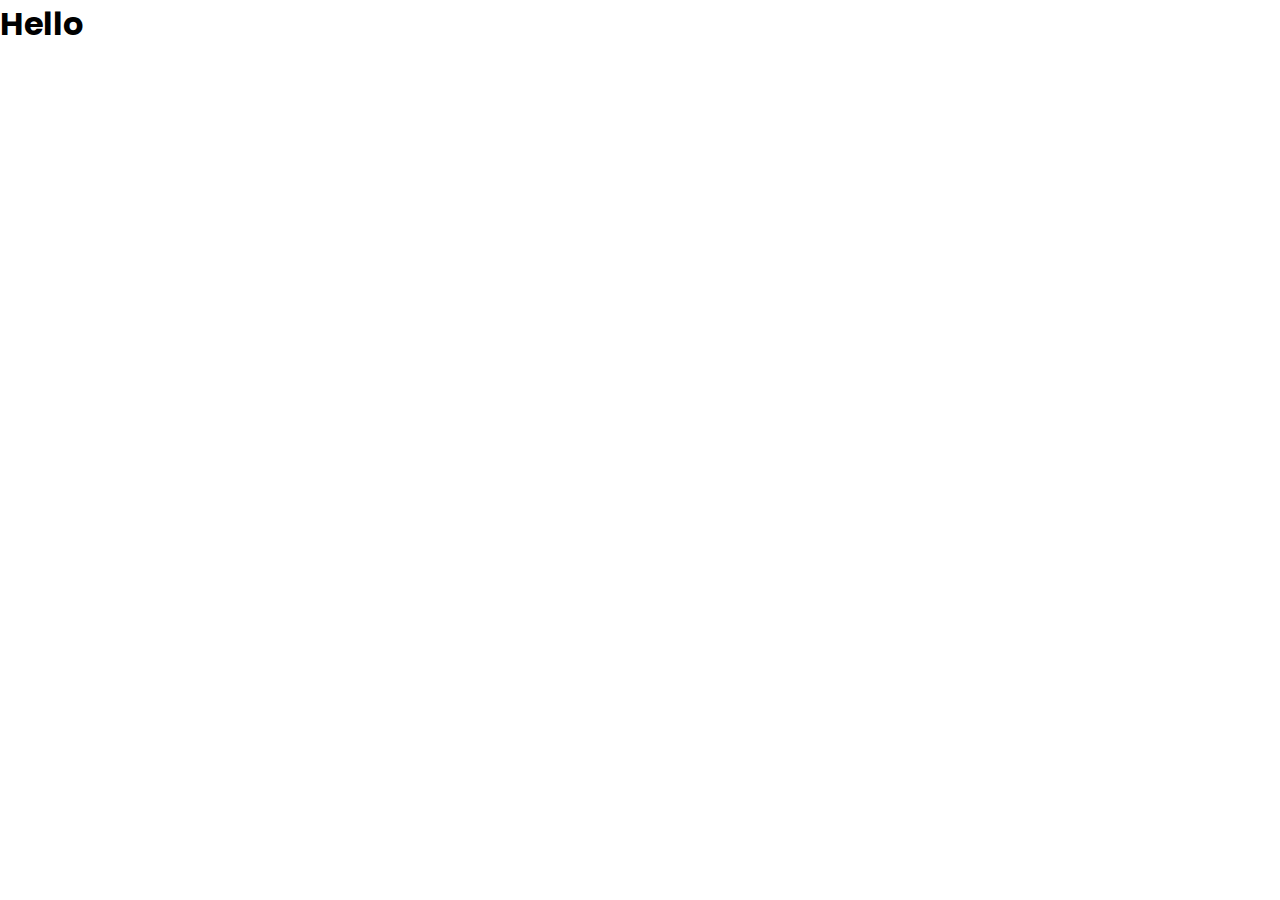
==== index.html @ 155c8e52 "Merge pull request #1 from ArpitPy/main" ====
<!DOCTYPE html>
<html lang="en">
  <head>
    <meta charset="UTF-8" />
    <meta http-equiv="X-UA-Compatible" content="IE=edge" />
    <meta name="viewport" content="width=device-width, initial-scale=1.0" />
    <link rel="stylesheet" href="./styles.css" />
    <link rel="preconnect" href="https://fonts.googleapis.com" />
    <link rel="preconnect" href="https://fonts.gstatic.com" crossorigin />
    <link
      href="https://fonts.googleapis.com/css2?family=Poppins&display=swap"
      rel="stylesheet"
    />
    <script src="./script.js"></script>
    <title>Ecommercia</title>
  </head>
  <body>
      <h1>Hello</h1>
  </body>
</html>
---- styles.css ----
*{
    margin: 0;
    padding: 0;
    font-family: 'Poppins', sans-serif;
}
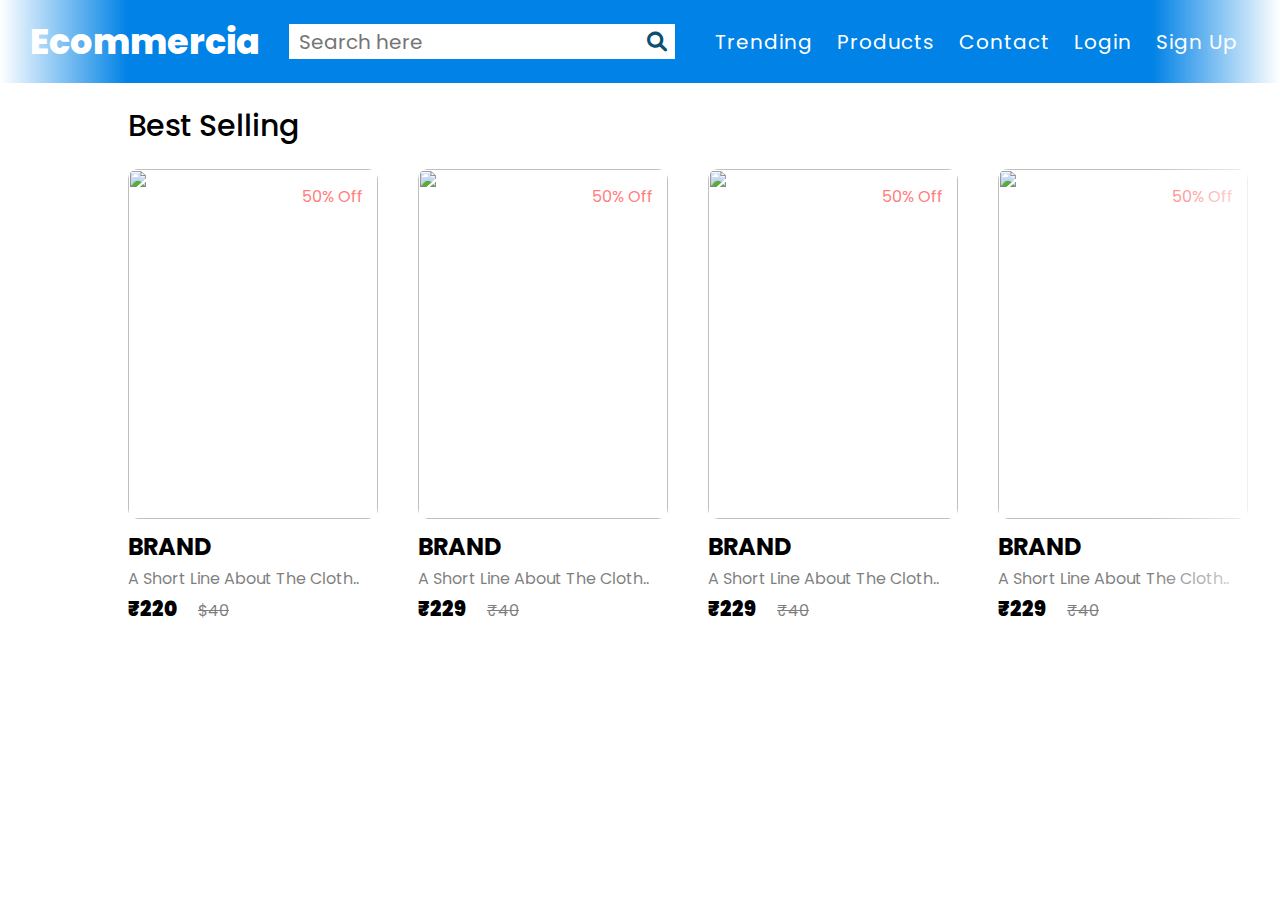
==== commit 6dc3fef2: "Merge pull request #3 from dipesh9765/main" ====
--- a/index.html
+++ b/index.html
@@ -1,20 +1,145 @@
 <!DOCTYPE html>
 <html lang="en">
-  <head>
-    <meta charset="UTF-8" />
-    <meta http-equiv="X-UA-Compatible" content="IE=edge" />
-    <meta name="viewport" content="width=device-width, initial-scale=1.0" />
-    <link rel="stylesheet" href="./styles.css" />
-    <link rel="preconnect" href="https://fonts.googleapis.com" />
-    <link rel="preconnect" href="https://fonts.gstatic.com" crossorigin />
-    <link
-      href="https://fonts.googleapis.com/css2?family=Poppins&display=swap"
-      rel="stylesheet"
-    />
-    <script src="./script.js"></script>
-    <title>Ecommercia</title>
-  </head>
-  <body>
-      <h1>Hello</h1>
-  </body>
-</html>
+
+<head>
+  <meta charset="UTF-8" />
+  <meta http-equiv="X-UA-Compatible" content="IE=edge" />
+  <meta name="viewport" content="width=device-width, initial-scale=1.0" />
+  <link rel="stylesheet" href="./styles.css" />
+  <link rel="preconnect" href="https://fonts.googleapis.com" />
+  <link rel="preconnect" href="https://fonts.gstatic.com" crossorigin />
+  <link href="https://fonts.googleapis.com/css2?family=Poppins&display=swap" rel="stylesheet" />
+  <script src="./script.js"></script>
+  <link rel="stylesheet" href="https://cdnjs.cloudflare.com/ajax/libs/font-awesome/6.0.0-beta2/css/all.min.css">
+
+  <title>Ecommercia</title>
+</head>
+
+<body>
+  <input type="checkbox" name="" id="check">
+
+
+  <nav>
+    <div class="icon">Ecommercia</div>
+    <div class="search_box">
+      <input type="search" placeholder="Search here">
+      <span class="fa fa-search"></span>
+    </div>
+
+    <ol>
+      <li><a href="#" class="btn btn-center">Trending </a></li>
+      <li><a href="#" class="btn btn-center">Products</a></li>
+      <li><a href="#" class="btn btn-center">Contact</a></li>
+      <li><a href="#" class="btn btn-center">Login</a></li>
+      <li><a href="#" class="btn btn-center">Sign Up</a></li>
+    </ol>
+    <label for="check" class="bar">
+      <span class="fa fa-bars" id="bars"></span>
+      <span class="fa fa-times" id="times"></span>
+    </label>
+  </nav>
+
+  <script src="https://kit.fontawesome.com/67c66657c7.js"></script>
+</body>
+
+  <!-- Product section. -->
+  <section class="product">
+    <h2 class="product-category">best selling</h2>
+  </section>
+
+  <button class="pre-btn"><img src="assets/arrow.png" alt=""></button>
+  <button class="nxt-btn"><img src="assets/arrow.png" alt=""></button>
+
+
+  <div class="product-container">
+    <div class="product-card">
+      <div class="product-image">
+        <span class="discount-tag">50% off</span>
+        <img src="assets/card1.png" class="product-thumb" alt="">
+        <button class="card-btn">add to whislist</button>
+      </div>
+      <div class="product-info">
+        <h2 class="product-brand">brand</h2>
+        <p class="product-short-des">a short line about the cloth..</p>
+        <span class="price">₹220</span><span class="actual-price">$40</span>
+      </div>
+    </div>
+    <div class="product-card">
+      <div class="product-image">
+        <span class="discount-tag">50% off</span>
+        <img src="assets/card2.png" class="product-thumb" alt="">
+        <button class="card-btn">add to whislist</button>
+      </div>
+      <div class="product-info">
+        <h2 class="product-brand">brand</h2>
+        <p class="product-short-des">a short line about the cloth..</p>
+        <span class="price">₹229</span><span class="actual-price">₹40</span>
+      </div>
+    </div>
+    <div class="product-card">
+      <div class="product-image">
+        <span class="discount-tag">50% off</span>
+        <img src="assets/card3.png" class="product-thumb" alt="">
+        <button class="card-btn">add to whislist</button>
+      </div>
+      <div class="product-info">
+        <h2 class="product-brand">brand</h2>
+        <p class="product-short-des">a short line about the cloth..</p>
+        <span class="price">₹229</span><span class="actual-price">₹40</span>
+      </div>
+    </div>
+    <div class="product-card">
+      <div class="product-image">
+        <span class="discount-tag">50% off</span>
+        <img src="assets/card4.png" class="product-thumb" alt="">
+        <button class="card-btn">add to whislist</button>
+      </div>
+      <div class="product-info">
+        <h2 class="product-brand">brand</h2>
+        <p class="product-short-des">a short line about the cloth..</p>
+        <span class="price">₹229</span><span class="actual-price">₹40</span>
+      </div>
+    </div>
+    <div class="product-card">
+      <div class="product-image">
+        <span class="discount-tag">50% off</span>
+        <img src="assets/card5.png" class="product-thumb" alt="">
+        <button class="card-btn">add to whislist</button>
+      </div>
+      <div class="product-info">
+        <h2 class="product-brand">brand</h2>
+        <p class="product-short-des">a short line about the cloth..</p>
+        <span class="price">₹229</span><span class="actual-price">₹40</span>
+      </div>
+    </div>
+    <div class="product-card">
+      <div class="product-image">
+        <span class="discount-tag">50% off</span>
+        <img src="assets/card6.png" class="product-thumb" alt="">
+        <button class="card-btn">add to whislist</button>
+      </div>
+      <div class="product-info">
+        <h2 class="product-brand">brand</h2>
+        <p class="product-short-des">a short line about the cloth..</p>
+        <span class="price">₹229</span><span class="actual-price">₹40</span>
+      </div>
+    </div>
+    <div class="product-card">
+      <div class="product-image">
+        <span class="discount-tag">50% off</span>
+        <img src="assets/card7.png" class="product-thumb" alt="">
+        <button class="card-btn">add to whislist</button>
+      </div>
+      <div class="product-info">
+        <h2 class="product-brand">brand</h2>
+        <p class="product-short-des">a short line about the cloth..</p>
+        <span class="price">₹229</span><span class="actual-price">₹40</span>
+      </div>
+    </div>
+
+  </div>
+  <!-- Product Section ends -->
+</body>
+<script src="./script.js"></script>
+
+</html>--- a/styles.css
+++ b/styles.css
@@ -1,5 +1,366 @@
-*{
-    margin: 0;
-    padding: 0;
-    font-family: 'Poppins', sans-serif;
+* {
+  margin: 0;
+  padding: 0;
+  font-family: "Poppins", sans-serif;
+  box-sizing: border-box;
+  list-style: none;
+  text-decoration: none;
+}
+
+nav {
+  display: flex;
+  width: 100%;
+  background: #0082e6;
+  position: relative;
+  justify-content: space-between;
+  text-align: center;
+  padding: 15px 30px;
+}
+
+nav .icon {
+  font-size: 35px;
+  font-weight: 800;
+  color: #fff;
+  cursor: pointer;
+}
+
+nav ol {
+  display: flex;
+  list-style: none;
+  margin: auto 0;
+}
+nav ol li {
+  margin: 0 2px;
+}
+
+nav ol li a {
+  color: #fff;
+  font-size: 20px;
+  text-decoration: none;
+  text-transform: capitalize;
+  letter-spacing: 1px;
+  padding: 5px 10px;
+}
+nav ol li:hover a {
+  background: #fff;
+  color: #0082e6;
+  border-bottom: 3px solid #ff003c;
+  transition: 0.3s ease;
+}
+nav ol li .btn::after {
+  content: "";
+  position: absolute;
+  width: 100%;
+  height: 0.175rem;
+  left: 0%;
+  bottom: 0%;
+  background: #ff003c;
+}
+nav ol li .btn-center::after {
+  transform: scale(0, 1);
+  transition: transform 0.5s ease;
+}
+nav ol li .btn-center:hover::after {
+  transform: scale(1, 1);
+}
+
+nav .search_box {
+  display: flex;
+  margin: auto 0;
+  height: 35px;
+  line-height: 35px;
+}
+
+nav .search_box input {
+  border: none;
+  outline: none;
+  background-color: #fff;
+  height: 100%;
+  padding: 0 10px;
+  font-size: 20px;
+  width: 350px;
+}
+nav .search_box span {
+  color: #0a5071;
+  font-size: 20px;
+  background: #fff;
+  height: 100%;
+  padding: 8px;
+  position: relative;
+  cursor: pointer;
+  z-index: 1;
+}
+nav .search_box span:hover {
+  color: #fff;
+}
+nav .search_box span::after {
+  height: 100%;
+  width: 0%;
+  content: "";
+  background-color: #ff003c;
+  position: absolute;
+  top: 0%;
+  right: 0%;
+  z-index: -1;
+
+  transition: 0.3s;
+}
+nav .search_box span:hover::after {
+  width: 100%;
+}
+
+nav .bar {
+  position: relative;
+  margin: auto;
+  display: none;
+}
+nav .bar span {
+  position: absolute;
+  color: #fff;
+  font-size: 35px;
+}
+input[type="checkbox"] {
+  -webkit-appearance: none;
+  display: none;
+}
+
+@media screen and (max-width: 1250px) {
+  nav {
+    display: block;
+    padding: 0%;
+  }
+  nav .icon {
+    display: inline-block;
+    justify-content: start;
+    padding: 15px 5px 15px 0;
+  }
+  nav .search_box {
+    width: 100%;
+    display: inline-flex;
+    justify-content: center;
+    margin-bottom: 15px;
+  }
+  nav .search_box input {
+    width: 80vw;
+    padding: 0 10px;
+  }
+  nav ol {
+    display: flex;
+    flex-direction: column;
+    background: #fff;
+    height: 0%;
+    visibility: hidden;
+    overflow: hidden;
+    transition: 0.3s;
+  }
+  nav {
+    height: 133px;
+  }
+  nav ol li {
+    text-align: center;
+    transition: 0.3s 0.1s all;
+    opacity: 0;
+  }
+  nav ol li a {
+    color: #000;
+    font-size: 28px;
+    padding: 25px;
+    display: block;
+  }
+
+  nav ol li:nth-child(1) {
+    transform: translateX(-150px);
+  }
+  nav ol li:nth-child(2) {
+    transform: translateX(-200px);
+  }
+  nav ol li:nth-child(3) {
+    transform: translateX(-250px);
+  }
+  nav ol li:nth-child(4) {
+    transform: translateX(-300px);
+  }
+  nav ol li:nth-child(5) {
+    transform: translateX(-350px);
+  }
+
+  nav .bar {
+    display: block;
+    position: absolute;
+    top: 20px;
+    right: 50px;
+    cursor: pointer;
+    /* left: 40px; */
+  }
+  nav .bar #times {
+    display: none;
+  }
+
+  #check:checked ~ nav .bar #times {
+    display: block;
+  }
+  #check:checked ~ nav .bar #bars {
+    display: none;
+  }
+
+  #check:checked ~ nav ol {
+    visibility: visible;
+    height: 465px;
+  }
+
+  #check:checked ~ nav ol li:nth-child(1),
+  #check:checked ~ nav ol li:nth-child(2),
+  #check:checked ~ nav ol li:nth-child(3),
+  #check:checked ~ nav ol li:nth-child(4),
+  #check:checked ~ nav ol li:nth-child(5) {
+    transform: translateX(0);
+    opacity: 1;
+  }
+}
+
+.product{
+    position: relative;
+    overflow: hidden;
+    padding: 20px 0;
+}
+
+.product-category{
+    padding: 0 10vw;
+    font-size: 30px;
+    font-weight: 500;
+    margin-bottom: 0px;
+    text-transform: capitalize;
+}
+.pre-btn, .nxt-btn{
+    border: none;
+    width: 10vw;
+    height: 100%;
+    position: absolute;
+    top: 0;
+    display: flex;
+    justify-content: center;
+    align-items: center;
+    background: linear-gradient(90deg, rgba(255, 255, 255, 0) 0%, #fff 100%);
+    cursor: pointer;
+    z-index: 8;
+}
+
+.pre-btn{
+    left: 0;
+    transform: rotate(180deg);
+}
+
+.nxt-btn{
+    right: 0;
+}
+
+.pre-btn img, .nxt-btn img{
+    opacity: 0.2;
+}
+
+.pre-btn:hover img, .nxt-btn:hover img{
+    opacity: 1;
+}
+.product-container{
+    padding: 0 10vw;
+    display: flex;
+    overflow-x: auto;
+    scroll-behavior: smooth;
+}
+
+.product-container::-webkit-scrollbar{
+    display: none;
+}
+
+.product-card{
+    flex: 0 0 auto;
+    width: 250px;
+    height: 450px;
+    margin-right: 40px;
+    
+}
+
+.product-image{
+    position: relative;
+    width: 100%;
+    height: 350px;
+    overflow: hidden;
+    transition: all 0.3s;
+}
+.product-image:hover{
+    transform: scale(1.1);
+}
+
+.product-thumb{
+    width: 100%;
+    height: 350px;
+    object-fit: cover;
+    border-radius: 10px;
+}
+
+.discount-tag{
+    position: absolute;
+    background: #fff;
+    padding: 5px;
+    border-radius: 5px;
+    color: #ff7d7d;
+    right: 10px;
+    top: 10px;
+    text-transform: capitalize;
+}
+
+.card-btn{
+    position: absolute;
+    bottom: 10px;
+    left: 50%;
+    transform: translateX(-50%);
+    padding: 10px;
+    width: 90%;
+    text-transform: capitalize;
+    border: none;
+    outline: none;
+    background: #fff;
+    border-radius: 5px;
+    transition: 0.5s;
+    cursor: pointer;
+    opacity: 0;
+}
+
+.product-card:hover .card-btn{
+    opacity: 1;
+}
+
+.card-btn:hover{
+    background: #efefef;
+}
+
+.product-info{
+    width: 100%;
+    height: 100px;
+    padding-top: 10px;
+}
+
+.product-brand{
+    text-transform: uppercase;
+}
+
+.product-short-des{
+    width: 100%;
+    height: 20px;
+    line-height: 20px;
+    overflow: hidden;
+    opacity: 0.5;
+    text-transform: capitalize;
+    margin: 5px 0;
+}
+
+.price{
+    font-weight: 900;
+    font-size: 20px;
+}
+
+.actual-price{
+    margin-left: 20px;
+    opacity: 0.5;
+    text-decoration: line-through;
 }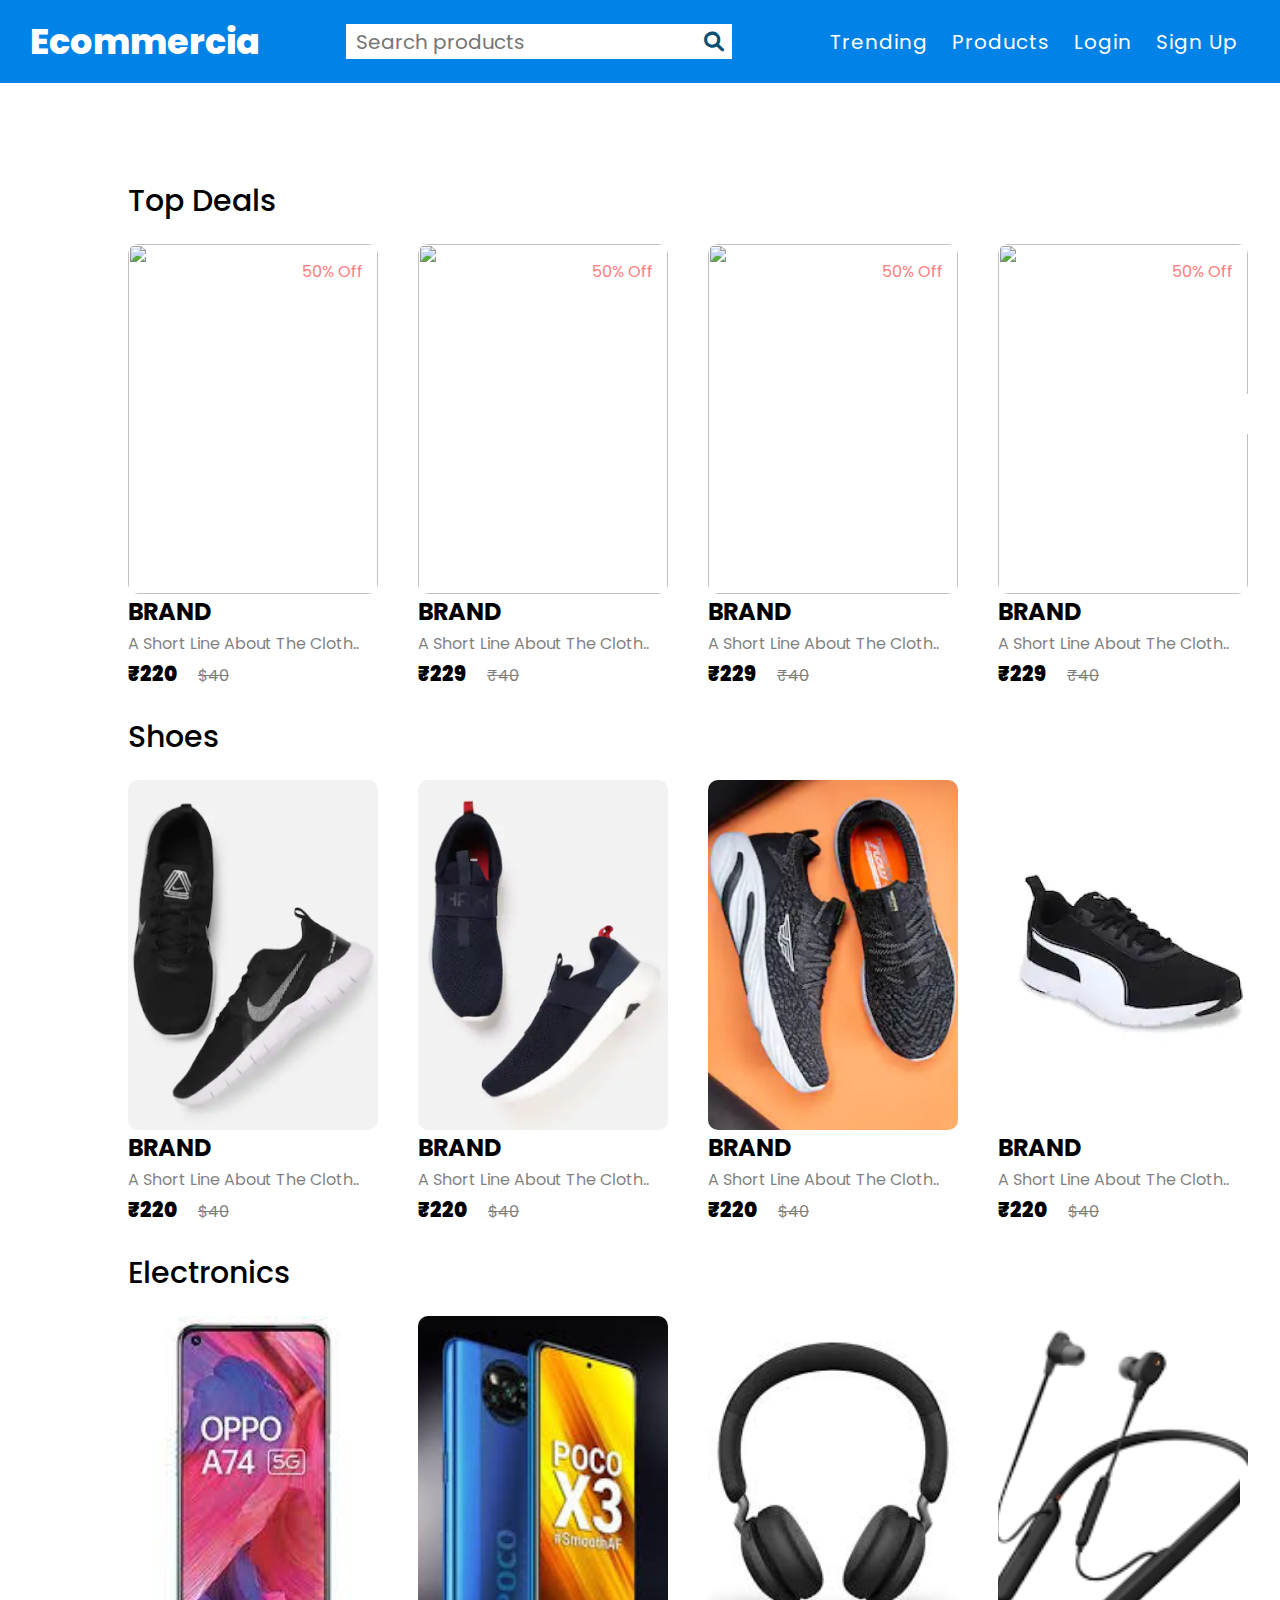
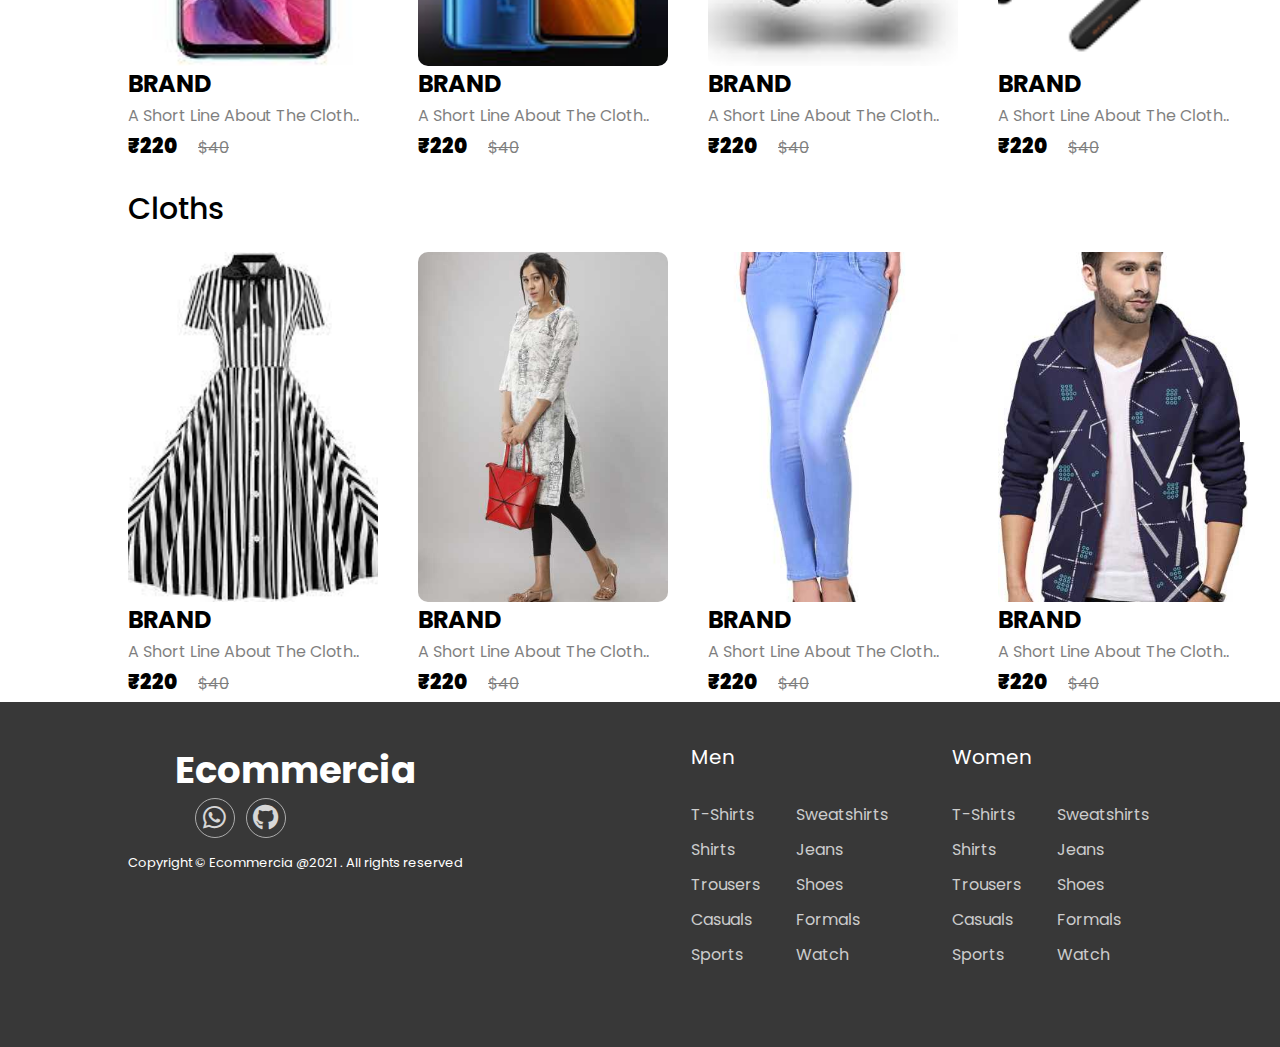
==== commit b92e1669: "Merge pull request #5 from artimanputra/footer" ====
--- a/index.html
+++ b/index.html
@@ -1,145 +1,474 @@
 <!DOCTYPE html>
 <html lang="en">
-
-<head>
-  <meta charset="UTF-8" />
-  <meta http-equiv="X-UA-Compatible" content="IE=edge" />
-  <meta name="viewport" content="width=device-width, initial-scale=1.0" />
-  <link rel="stylesheet" href="./styles.css" />
-  <link rel="preconnect" href="https://fonts.googleapis.com" />
-  <link rel="preconnect" href="https://fonts.gstatic.com" crossorigin />
-  <link href="https://fonts.googleapis.com/css2?family=Poppins&display=swap" rel="stylesheet" />
+  <head>
+    <meta charset="UTF-8" />
+    <meta http-equiv="X-UA-Compatible" content="IE=edge" />
+    <meta name="viewport" content="width=device-width, initial-scale=1.0" />
+    <link rel="stylesheet" href="./styles.css" />
+    <link rel="preconnect" href="https://fonts.googleapis.com" />
+    <link rel="preconnect" href="https://fonts.gstatic.com" crossorigin />
+    <link
+      href="https://fonts.googleapis.com/css2?family=Poppins&display=swap"
+      rel="stylesheet"
+    />
+    <script src="./script.js"></script>
+    <link
+      rel="stylesheet"
+      href="https://cdnjs.cloudflare.com/ajax/libs/font-awesome/6.0.0-beta2/css/all.min.css"
+    />
+    <title>Ecommercia</title>
+  </head>
+
+  <body>
+    <input type="checkbox" name="" id="check" />
+
+    <nav class="sticky">
+      <div class="icon">Ecommercia</div>
+      <div class="search_box">
+        <input type="search" placeholder="Search products" />
+        <span class="fa fa-search"></span>
+      </div>
+
+      <ol>
+        <li><a href="#" class="btn btn-center">Trending </a></li>
+        <li><a href="#" class="btn btn-center">Products</a></li>
+        <li><a href="#" class="btn btn-center">Login</a></li>
+        <li><a href="#" class="btn btn-center">Sign Up</a></li>
+      </ol>
+      <label for="check" class="bar">
+        <span class="fa fa-bars" id="bars"></span>
+        <span class="fa fa-times" id="times"></span>
+      </label>
+    </nav>
+  </body>
+
+  <!-- Slideshow container -->
+<div class="slideshow-container">
+
+  <!-- Full-width images with number and caption text -->
+  <div class="mySlides fade">
+    <img src="./assets/Banner1.png" style="width:100%">
+  </div>
+
+  <div class="mySlides fade">
+    <img src="./assets/Banner2.png" style="width:100%">
+  </div>
+
+  <div class="mySlides fade">
+    <img src="./assets/Banner3.png" style="width:100%">
+  </div>
+
+</div>
+<br>
+
+  <!-- Product section. -->
+  <!-- Top deals section starts -->
+  <section class="product">
+    <h2 class="product-category">Top Deals</h2>
+  </section>
+
+  <button class="pre-btn"><img src="assets/arrow.png" alt="" /></button>
+  <button class="nxt-btn"><img src="assets/arrow.png" alt="" /></button>
+
+  <div class="product-container">
+    <div class="product-card">
+      <div class="product-image">
+        <span class="discount-tag">50% off</span>
+        <img src="assets/card1.png" class="product-thumb" alt="" />
+        <button class="card-btn">add to whislist</button>
+      </div>
+      <div class="product-info">
+        <h2 class="product-brand">brand</h2>
+        <p class="product-short-des">a short line about the cloth..</p>
+        <span class="price">₹220</span><span class="actual-price">$40</span>
+      </div>
+    </div>
+    <div class="product-card">
+      <div class="product-image">
+        <span class="discount-tag">50% off</span>
+        <img src="assets/card2.png" class="product-thumb" alt="" />
+        <button class="card-btn">add to whislist</button>
+      </div>
+      <div class="product-info">
+        <h2 class="product-brand">brand</h2>
+        <p class="product-short-des">a short line about the cloth..</p>
+        <span class="price">₹229</span><span class="actual-price">₹40</span>
+      </div>
+    </div>
+    <div class="product-card">
+      <div class="product-image">
+        <span class="discount-tag">50% off</span>
+        <img src="assets/card3.png" class="product-thumb" alt="" />
+        <button class="card-btn">add to whislist</button>
+      </div>
+      <div class="product-info">
+        <h2 class="product-brand">brand</h2>
+        <p class="product-short-des">a short line about the cloth..</p>
+        <span class="price">₹229</span><span class="actual-price">₹40</span>
+      </div>
+    </div>
+    <div class="product-card">
+      <div class="product-image">
+        <span class="discount-tag">50% off</span>
+        <img src="assets/card4.png" class="product-thumb" alt="" />
+        <button class="card-btn">add to whislist</button>
+      </div>
+      <div class="product-info">
+        <h2 class="product-brand">brand</h2>
+        <p class="product-short-des">a short line about the cloth..</p>
+        <span class="price">₹229</span><span class="actual-price">₹40</span>
+      </div>
+    </div>
+    <div class="product-card">
+      <div class="product-image">
+        <span class="discount-tag">50% off</span>
+        <img src="assets/card5.png" class="product-thumb" alt="" />
+        <button class="card-btn">add to whislist</button>
+      </div>
+      <div class="product-info">
+        <h2 class="product-brand">brand</h2>
+        <p class="product-short-des">a short line about the cloth..</p>
+        <span class="price">₹229</span><span class="actual-price">₹40</span>
+      </div>
+    </div>
+    <div class="product-card">
+      <div class="product-image">
+        <span class="discount-tag">50% off</span>
+        <img src="assets/card6.png" class="product-thumb" alt="" />
+        <button class="card-btn">add to whislist</button>
+      </div>
+      <div class="product-info">
+        <h2 class="product-brand">brand</h2>
+        <p class="product-short-des">a short line about the cloth..</p>
+        <span class="price">₹229</span><span class="actual-price">₹40</span>
+      </div>
+    </div>
+    <div class="product-card">
+      <div class="product-image">
+        <span class="discount-tag">50% off</span>
+        <img src="assets/card7.png" class="product-thumb" alt="" />
+        <button class="card-btn">add to whislist</button>
+      </div>
+      <div class="product-info">
+        <h2 class="product-brand">brand</h2>
+        <p class="product-short-des">a short line about the cloth..</p>
+        <span class="price">₹229</span><span class="actual-price">₹40</span>
+      </div>
+    </div>
+  </div>
+
+ <!-- Top deals section ends -->
+ <!-- shoes section starts -->
+
+  <section class="product">
+    <h2 class="product-category">Shoes</h2>
+  </section>
+
+  <button class="pre-btn"><img src="assets/arrow.png" alt="" /></button>
+  <button class="nxt-btn"><img src="assets/arrow.png" alt="" /></button>
+
+  <div class="product-container">
+    <div class="product-card">
+      <div class="product-image">
+        <img src="assets/card9.png" class="product-thumb" alt="" />
+        <button class="card-btn">add to whislist</button>
+      </div>
+      <div class="product-info">
+        <h2 class="product-brand">brand</h2>
+        <p class="product-short-des">a short line about the cloth..</p>
+        <span class="price">₹220</span><span class="actual-price">$40</span>
+      </div>
+    </div>
+    <div class="product-card">
+      <div class="product-image">
+        <img src="assets/card10.png" class="product-thumb" alt="" />
+        <button class="card-btn">add to whislist</button>
+      </div>
+      <div class="product-info">
+        <h2 class="product-brand">brand</h2>
+        <p class="product-short-des">a short line about the cloth..</p>
+        <span class="price">₹220</span><span class="actual-price">$40</span>
+      </div>
+    </div>
+    <div class="product-card">
+      <div class="product-image">
+        <img src="assets/card11.png" class="product-thumb" alt="" />
+        <button class="card-btn">add to whislist</button>
+      </div>
+      <div class="product-info">
+        <h2 class="product-brand">brand</h2>
+        <p class="product-short-des">a short line about the cloth..</p>
+        <span class="price">₹220</span><span class="actual-price">$40</span>
+      </div>
+    </div>
+    <div class="product-card">
+      <div class="product-image">
+        <img src="assets/card12.png" class="product-thumb" alt="" />
+        <button class="card-btn">add to whislist</button>
+      </div>
+      <div class="product-info">
+        <h2 class="product-brand">brand</h2>
+        <p class="product-short-des">a short line about the cloth..</p>
+        <span class="price">₹220</span><span class="actual-price">$40</span>
+      </div>
+    </div>
+    <div class="product-card">
+      <div class="product-image">
+        <img src="assets/card13.jpg" class="product-thumb" alt="" />
+        <button class="card-btn">add to whislist</button>
+      </div>
+      <div class="product-info">
+        <h2 class="product-brand">brand</h2>
+        <p class="product-short-des">a short line about the cloth..</p>
+        <span class="price">₹220</span><span class="actual-price">$40</span>
+      </div>
+    </div>
+    <div class="product-card">
+      <div class="product-image">
+        <img src="assets/card14.jpg" class="product-thumb" alt="" />
+        <button class="card-btn">add to whislist</button>
+      </div>
+      <div class="product-info">
+        <h2 class="product-brand">brand</h2>
+        <p class="product-short-des">a short line about the cloth..</p>
+        <span class="price">₹220</span><span class="actual-price">$40</span>
+      </div>
+    </div>
+    <div class="product-card">
+      <div class="product-image">
+        <img src="assets/card15.jpg" class="product-thumb" alt="" />
+        <button class="card-btn">add to whislist</button>
+      </div>
+      <div class="product-info">
+        <h2 class="product-brand">brand</h2>
+        <p class="product-short-des">a short line about the cloth..</p>
+        <span class="price">₹220</span><span class="actual-price">$40</span>
+      </div>
+    </div>
+  </div>
+   <!-- shoes section ends -->
+
+ <!-- Electronics section starts -->
+  <section class="product">
+    <h2 class="product-category">Electronics</h2>
+  </section>
+
+  <button class="pre-btn"><img src="assets/arrow.png" alt="" /></button>
+  <button class="nxt-btn"><img src="assets/arrow.png" alt="" /></button>
+
+  <div class="product-container">
+    <div class="product-card">
+      <div class="product-image">
+        <img src="assets/card16.jpg" class="product-thumb" alt="" />
+        <button class="card-btn">add to whislist</button>
+      </div>
+      <div class="product-info">
+        <h2 class="product-brand">brand</h2>
+        <p class="product-short-des">a short line about the cloth..</p>
+        <span class="price">₹220</span><span class="actual-price">$40</span>
+      </div>
+    </div>
+    <div class="product-card">
+      <div class="product-image">
+        <img src="assets/card17.jpg" class="product-thumb" alt="" />
+        <button class="card-btn">add to whislist</button>
+      </div>
+      <div class="product-info">
+        <h2 class="product-brand">brand</h2>
+        <p class="product-short-des">a short line about the cloth..</p>
+        <span class="price">₹220</span><span class="actual-price">$40</span>
+      </div>
+    </div>
+    <div class="product-card">
+      <div class="product-image">
+        <img src="assets/card18.jpg" class="product-thumb" alt="" />
+        <button class="card-btn">add to whislist</button>
+      </div>
+      <div class="product-info">
+        <h2 class="product-brand">brand</h2>
+        <p class="product-short-des">a short line about the cloth..</p>
+        <span class="price">₹220</span><span class="actual-price">$40</span>
+      </div>
+    </div>
+    <div class="product-card">
+      <div class="product-image">
+        <img src="assets/card19.png" class="product-thumb" alt="" />
+        <button class="card-btn">add to whislist</button>
+      </div>
+      <div class="product-info">
+        <h2 class="product-brand">brand</h2>
+        <p class="product-short-des">a short line about the cloth..</p>
+        <span class="price">₹220</span><span class="actual-price">$40</span>
+      </div>
+    </div>
+    <div class="product-card">
+      <div class="product-image">
+        <img src="assets/card20.jpg" class="product-thumb" alt="" />
+        <button class="card-btn">add to whislist</button>
+      </div>
+      <div class="product-info">
+        <h2 class="product-brand">brand</h2>
+        <p class="product-short-des">a short line about the cloth..</p>
+        <span class="price">₹220</span><span class="actual-price">$40</span>
+      </div>
+    </div>
+    <div class="product-card">
+      <div class="product-image">
+        <img src="assets/card21.jpg" class="product-thumb" alt="" />
+        <button class="card-btn">add to whislist</button>
+      </div>
+      <div class="product-info">
+        <h2 class="product-brand">brand</h2>
+        <p class="product-short-des">a short line about the cloth..</p>
+        <span class="price">₹220</span><span class="actual-price">$40</span>
+      </div>
+    </div>
+    <div class="product-card">
+      <div class="product-image">
+        <img src="assets/card22.jpg" class="product-thumb" alt="" />
+        <button class="card-btn">add to whislist</button>
+      </div>
+      <div class="product-info">
+        <h2 class="product-brand">brand</h2>
+        <p class="product-short-des">a short line about the cloth..</p>
+        <span class="price">₹220</span><span class="actual-price">$40</span>
+      </div>
+    </div>
+  </div>
+   <!-- Electronics section ends -->
+
+ <!-- Cloths section starts -->
+  <section class="product">
+    <h2 class="product-category">Cloths</h2>
+  </section>
+
+  <button class="pre-btn"><img src="assets/arrow.png" alt="" /></button>
+  <button class="nxt-btn"><img src="assets/arrow.png" alt="" /></button>
+
+  <div class="product-container">
+    <div class="product-card">
+      <div class="product-image">
+        <img src="assets/card23.jpg" class="product-thumb" alt="" />
+        <button class="card-btn">add to whislist</button>
+      </div>
+      <div class="product-info">
+        <h2 class="product-brand">brand</h2>
+        <p class="product-short-des">a short line about the cloth..</p>
+        <span class="price">₹220</span><span class="actual-price">$40</span>
+      </div>
+    </div>
+    <div class="product-card">
+      <div class="product-image">
+        <img src="assets/card24jpeg.jpeg" class="product-thumb" alt="" />
+        <button class="card-btn">add to whislist</button>
+      </div>
+      <div class="product-info">
+        <h2 class="product-brand">brand</h2>
+        <p class="product-short-des">a short line about the cloth..</p>
+        <span class="price">₹220</span><span class="actual-price">$40</span>
+      </div>
+    </div>
+    <div class="product-card">
+      <div class="product-image">
+        <img src="assets/card25.jpeg" class="product-thumb" alt="" />
+        <button class="card-btn">add to whislist</button>
+      </div>
+      <div class="product-info">
+        <h2 class="product-brand">brand</h2>
+        <p class="product-short-des">a short line about the cloth..</p>
+        <span class="price">₹220</span><span class="actual-price">$40</span>
+      </div>
+    </div>
+    <div class="product-card">
+      <div class="product-image">
+        <img src="assets/card26.jpeg" class="product-thumb" alt="" />
+        <button class="card-btn">add to whislist</button>
+      </div>
+      <div class="product-info">
+        <h2 class="product-brand">brand</h2>
+        <p class="product-short-des">a short line about the cloth..</p>
+        <span class="price">₹220</span><span class="actual-price">$40</span>
+      </div>
+    </div>
+    <div class="product-card">
+      <div class="product-image">
+        <img src="assets/card27.jpeg" class="product-thumb" alt="" />
+        <button class="card-btn">add to whislist</button>
+      </div>
+      <div class="product-info">
+        <h2 class="product-brand">brand</h2>
+        <p class="product-short-des">a short line about the cloth..</p>
+        <span class="price">₹220</span><span class="actual-price">$40</span>
+      </div>
+    </div>
+    <div class="product-card">
+      <div class="product-image">
+        <img src="assets/card28.jpeg" class="product-thumb" alt="" />
+        <button class="card-btn">add to whislist</button>
+      </div>
+      <div class="product-info">
+        <h2 class="product-brand">brand</h2>
+        <p class="product-short-des">a short line about the cloth..</p>
+        <span class="price">₹220</span><span class="actual-price">$40</span>
+      </div>
+    </div>
+    <div class="product-card">
+      <div class="product-image">
+        <img src="assets/card7.png" class="product-thumb" alt="" />
+        <button class="card-btn">add to whislist</button>
+      </div>
+      <div class="product-info">
+        <h2 class="product-brand">brand</h2>
+        <p class="product-short-des">a short line about the cloth..</p>
+        <span class="price">₹220</span><span class="actual-price">$40</span>
+      </div>
+    </div>
+  </div>
+   <!-- Cloths section ends -->
+  <!-- Product Section ends -->
+
+  <!-- Footer section starts -->
+  <footer>
+    <div class="footer-content">
+        <div class="social">
+          <h3>Ecommercia</h3>
+          <a href="https://github.com/GCOEA-Coding-Club/ecommercia"><i class="fab fa-github"></i></a>
+          <a href="#"><i class="fab fa-whatsapp"></i></a>
+          <p class="copyright">
+            Copyright &copy; Ecommercia @2021 . All rights reserved
+        </p>
+      </div>
+        <div class="footer-ul-container">
+            <ul class="category">
+                <li class="category-title">men</li>
+                <li><a href="#" class="footer-link">t-shirts</a></li>
+                <li><a href="#" class="footer-link">sweatshirts</a></li>
+                <li><a href="#" class="footer-link">shirts</a></li>
+                <li><a href="#" class="footer-link">jeans</a></li>
+                <li><a href="#" class="footer-link">trousers</a></li>
+                <li><a href="#" class="footer-link">shoes</a></li>
+                <li><a href="#" class="footer-link">casuals</a></li>
+                <li><a href="#" class="footer-link">formals</a></li>
+                <li><a href="#" class="footer-link">sports</a></li>
+                <li><a href="#" class="footer-link">watch</a></li>
+            </ul>
+            <ul class="category">
+                <li class="category-title">women</li>
+                <li><a href="#" class="footer-link">t-shirts</a></li>
+                <li><a href="#" class="footer-link">sweatshirts</a></li>
+                <li><a href="#" class="footer-link">shirts</a></li>
+                <li><a href="#" class="footer-link">jeans</a></li>
+                <li><a href="#" class="footer-link">trousers</a></li>
+                <li><a href="#" class="footer-link">shoes</a></li>
+                <li><a href="#" class="footer-link">casuals</a></li>
+                <li><a href="#" class="footer-link">formals</a></li>
+                <li><a href="#" class="footer-link">sports</a></li>
+                <li><a href="#" class="footer-link">watch</a></li>
+            </ul>
+        </div>
+    </div>
+</footer>
+  <!-- Footer section ends -->
+  <script src="https://kit.fontawesome.com/67c66657c7.js"></script>
   <script src="./script.js"></script>
-  <link rel="stylesheet" href="https://cdnjs.cloudflare.com/ajax/libs/font-awesome/6.0.0-beta2/css/all.min.css">
-
-  <title>Ecommercia</title>
-</head>
-
-<body>
-  <input type="checkbox" name="" id="check">
-
-
-  <nav>
-    <div class="icon">Ecommercia</div>
-    <div class="search_box">
-      <input type="search" placeholder="Search here">
-      <span class="fa fa-search"></span>
-    </div>
-
-    <ol>
-      <li><a href="#" class="btn btn-center">Trending </a></li>
-      <li><a href="#" class="btn btn-center">Products</a></li>
-      <li><a href="#" class="btn btn-center">Contact</a></li>
-      <li><a href="#" class="btn btn-center">Login</a></li>
-      <li><a href="#" class="btn btn-center">Sign Up</a></li>
-    </ol>
-    <label for="check" class="bar">
-      <span class="fa fa-bars" id="bars"></span>
-      <span class="fa fa-times" id="times"></span>
-    </label>
-  </nav>
-
-  <script src="https://kit.fontawesome.com/67c66657c7.js"></script>
-</body>
-
-  <!-- Product section. -->
-  <section class="product">
-    <h2 class="product-category">best selling</h2>
-  </section>
-
-  <button class="pre-btn"><img src="assets/arrow.png" alt=""></button>
-  <button class="nxt-btn"><img src="assets/arrow.png" alt=""></button>
-
-
-  <div class="product-container">
-    <div class="product-card">
-      <div class="product-image">
-        <span class="discount-tag">50% off</span>
-        <img src="assets/card1.png" class="product-thumb" alt="">
-        <button class="card-btn">add to whislist</button>
-      </div>
-      <div class="product-info">
-        <h2 class="product-brand">brand</h2>
-        <p class="product-short-des">a short line about the cloth..</p>
-        <span class="price">₹220</span><span class="actual-price">$40</span>
-      </div>
-    </div>
-    <div class="product-card">
-      <div class="product-image">
-        <span class="discount-tag">50% off</span>
-        <img src="assets/card2.png" class="product-thumb" alt="">
-        <button class="card-btn">add to whislist</button>
-      </div>
-      <div class="product-info">
-        <h2 class="product-brand">brand</h2>
-        <p class="product-short-des">a short line about the cloth..</p>
-        <span class="price">₹229</span><span class="actual-price">₹40</span>
-      </div>
-    </div>
-    <div class="product-card">
-      <div class="product-image">
-        <span class="discount-tag">50% off</span>
-        <img src="assets/card3.png" class="product-thumb" alt="">
-        <button class="card-btn">add to whislist</button>
-      </div>
-      <div class="product-info">
-        <h2 class="product-brand">brand</h2>
-        <p class="product-short-des">a short line about the cloth..</p>
-        <span class="price">₹229</span><span class="actual-price">₹40</span>
-      </div>
-    </div>
-    <div class="product-card">
-      <div class="product-image">
-        <span class="discount-tag">50% off</span>
-        <img src="assets/card4.png" class="product-thumb" alt="">
-        <button class="card-btn">add to whislist</button>
-      </div>
-      <div class="product-info">
-        <h2 class="product-brand">brand</h2>
-        <p class="product-short-des">a short line about the cloth..</p>
-        <span class="price">₹229</span><span class="actual-price">₹40</span>
-      </div>
-    </div>
-    <div class="product-card">
-      <div class="product-image">
-        <span class="discount-tag">50% off</span>
-        <img src="assets/card5.png" class="product-thumb" alt="">
-        <button class="card-btn">add to whislist</button>
-      </div>
-      <div class="product-info">
-        <h2 class="product-brand">brand</h2>
-        <p class="product-short-des">a short line about the cloth..</p>
-        <span class="price">₹229</span><span class="actual-price">₹40</span>
-      </div>
-    </div>
-    <div class="product-card">
-      <div class="product-image">
-        <span class="discount-tag">50% off</span>
-        <img src="assets/card6.png" class="product-thumb" alt="">
-        <button class="card-btn">add to whislist</button>
-      </div>
-      <div class="product-info">
-        <h2 class="product-brand">brand</h2>
-        <p class="product-short-des">a short line about the cloth..</p>
-        <span class="price">₹229</span><span class="actual-price">₹40</span>
-      </div>
-    </div>
-    <div class="product-card">
-      <div class="product-image">
-        <span class="discount-tag">50% off</span>
-        <img src="assets/card7.png" class="product-thumb" alt="">
-        <button class="card-btn">add to whislist</button>
-      </div>
-      <div class="product-info">
-        <h2 class="product-brand">brand</h2>
-        <p class="product-short-des">a short line about the cloth..</p>
-        <span class="price">₹229</span><span class="actual-price">₹40</span>
-      </div>
-    </div>
-
-  </div>
-  <!-- Product Section ends -->
-</body>
-<script src="./script.js"></script>
-
-</html>+</html>
--- a/styles.css
+++ b/styles.css
@@ -15,6 +15,9 @@
   justify-content: space-between;
   text-align: center;
   padding: 15px 30px;
+  position: sticky;
+  top: 0;
+  z-index: 100;
 }
 
 nav .icon {
@@ -233,25 +236,27 @@
 }
 .pre-btn, .nxt-btn{
     border: none;
-    width: 10vw;
-    height: 100%;
+    width: 30px;
+    height: 30px;
     position: absolute;
-    top: 0;
     display: flex;
     justify-content: center;
     align-items: center;
-    background: linear-gradient(90deg, rgba(255, 255, 255, 0) 0%, #fff 100%);
+    background: white;
     cursor: pointer;
     z-index: 8;
+    padding: 20px;
 }
 
 .pre-btn{
     left: 0;
     transform: rotate(180deg);
+    margin-top: 150px;
 }
 
 .nxt-btn{
     right: 0;
+    margin-top: 150px;
 }
 
 .pre-btn img, .nxt-btn img{
@@ -337,7 +342,7 @@
 .product-info{
     width: 100%;
     height: 100px;
-    padding-top: 10px;
+    padding-top: 10px 10px;
 }
 
 .product-brand{
@@ -363,4 +368,130 @@
     margin-left: 20px;
     opacity: 0.5;
     text-decoration: line-through;
+}
+
+* {box-sizing:border-box}
+
+/* Slideshow container */
+.slideshow-container {
+  max-width: 1000px;
+  position: relative;
+  margin: auto;
+  margin-top: 50px;
+}
+
+/* Hide the images by default */
+.mySlides {
+  display: none;
+}
+
+/* Fading animation */
+.fade {
+  -webkit-animation-name: fade;
+  -webkit-animation-duration: 1.5s;
+  animation-name: fade;
+  animation-duration: 1.5s;
+}
+
+@-webkit-keyframes fade {
+  from {opacity: .4}
+  to {opacity: 1}
+}
+
+@keyframes fade {
+  from {opacity: .4}
+  to {opacity: 1}
+}
+
+/* footer starts */
+footer{
+  position: relative;
+  width: 100%;
+  padding: 40px 10vw;
+  padding-bottom: 80px;
+  background: #383838;
+}
+
+.footer-content{
+  display: flex;
+  width: 100%;
+  justify-content: space-between;
+}
+.footer-content h3{
+  color: #fff;
+  font-size:37px;
+}
+
+.footer-content .social{
+  text-align: center;
+ 
+} 
+
+.footer-content .social a{
+  text-decoration: none;
+  font-size: 26px;
+  color: rgb(255, 255, 255);
+  border: 1px solid #ccc;
+  width: 40px;
+  height: 40px;
+  line-height: 38px;
+  display: inline-block;
+  text-align: center;
+  border-radius: 50%;
+  margin: 0px 8px;
+  transition: all .3s;
+  opacity: 0.80;
+  margin-left: -103px;
+}
+.footer-content .social a:hover{
+  opacity: 1;
+  /* background: #4475e2; */
+  background: #0082e6;
+  color: #fff;
+  transform: translateY(5px);
+}
+.footer-content .copyright{
+  margin-top: 15px;
+  text-align: center;
+  font-size: 13px;
+  color: #fff;
+}
+.footer-ul-container{
+  width: 45%;
+  display: flex;
+  justify-content: space-between;
+}
+
+.category{
+  width: 200px;
+  display: grid;
+  grid-template-columns: repeat(2, 1fr);
+  grid-gap: 10px;
+  list-style: none;
+}
+
+.category-title{
+  grid-column: span 2;
+  text-transform: capitalize;
+  color: #fff;
+  font-size: 20px;
+  margin-bottom: 20px;
+}
+
+.category .footer-link{
+  text-decoration: none;
+  text-transform: capitalize;
+  color: rgba(255, 255, 255, 0.75);
+}
+
+.footer-link:hover{
+  color: #fff;
+}
+/* footer ends */
+
+@media (max-width: 767px) {
+  .product-container{
+    display: flex;
+    flex-direction: column;
+  }
 }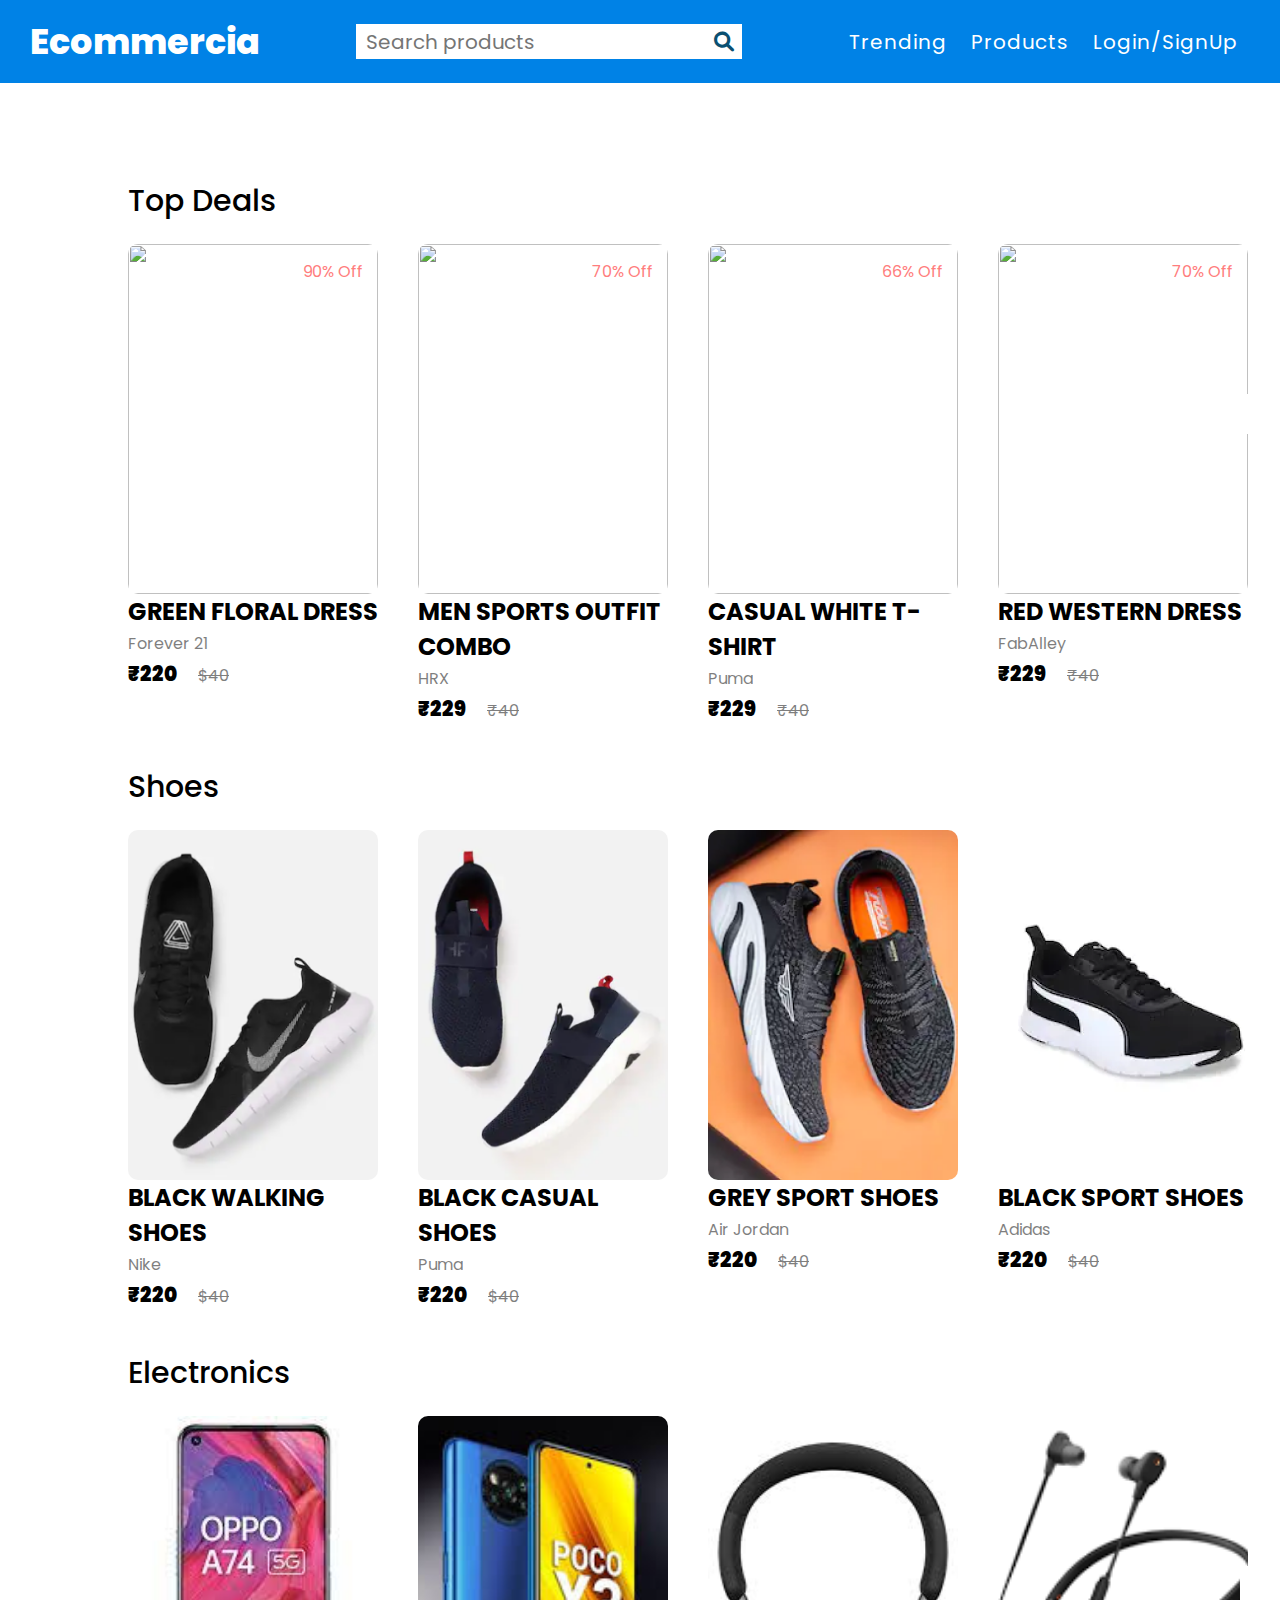
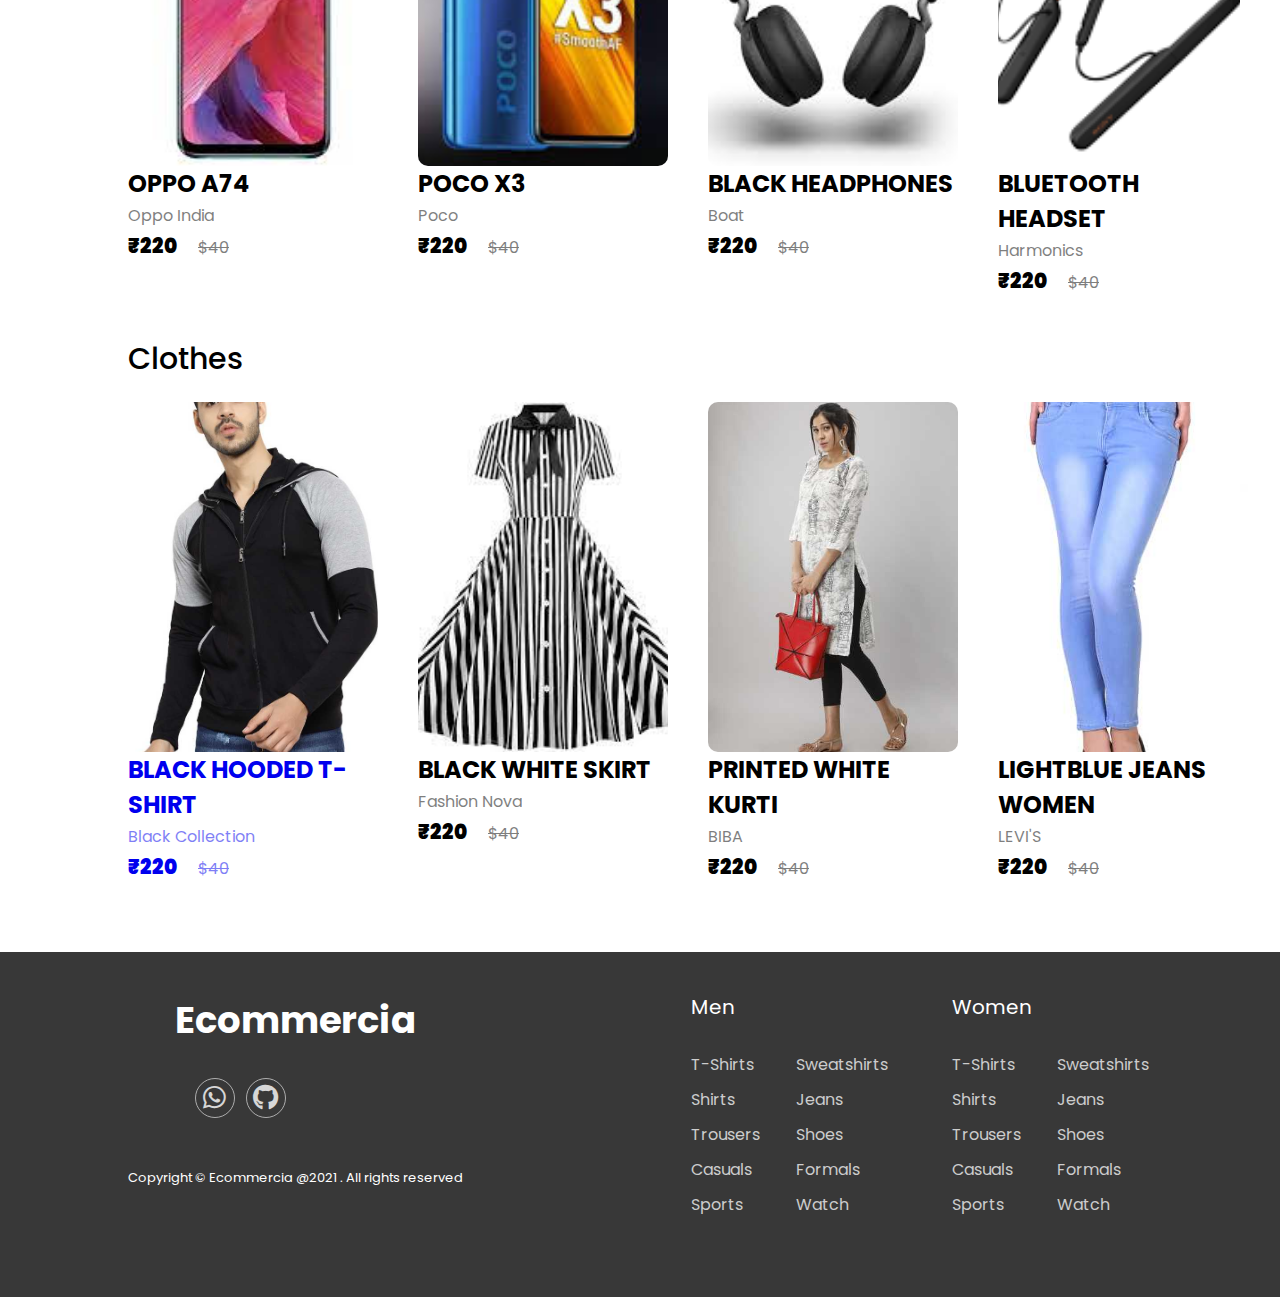
==== commit 09d05b40: "Merge pull request #12 from Shifanaaz02/main" ====
--- a/index.html
+++ b/index.html
@@ -7,6 +7,7 @@
     <link rel="stylesheet" href="./styles.css" />
     <link rel="preconnect" href="https://fonts.googleapis.com" />
     <link rel="preconnect" href="https://fonts.gstatic.com" crossorigin />
+    <link rel="shortcut icon" type="image/jpg" href="./assets/favicon.jpg"/>
     <link
       href="https://fonts.googleapis.com/css2?family=Poppins&display=swap"
       rel="stylesheet"
@@ -32,8 +33,7 @@
       <ol>
         <li><a href="#" class="btn btn-center">Trending </a></li>
         <li><a href="#" class="btn btn-center">Products</a></li>
-        <li><a href="#" class="btn btn-center">Login</a></li>
-        <li><a href="#" class="btn btn-center">Sign Up</a></li>
+        <li><a href="./login.html" class="btn btn-center">Login/SignUp</a></li>
       </ol>
       <label for="check" class="bar">
         <span class="fa fa-bars" id="bars"></span>
@@ -73,61 +73,61 @@
   <div class="product-container">
     <div class="product-card">
       <div class="product-image">
-        <span class="discount-tag">50% off</span>
+        <span class="discount-tag">90% off</span>
         <img src="assets/card1.png" class="product-thumb" alt="" />
         <button class="card-btn">add to whislist</button>
       </div>
       <div class="product-info">
-        <h2 class="product-brand">brand</h2>
-        <p class="product-short-des">a short line about the cloth..</p>
-        <span class="price">₹220</span><span class="actual-price">$40</span>
-      </div>
-    </div>
-    <div class="product-card">
-      <div class="product-image">
-        <span class="discount-tag">50% off</span>
+        <h2 class="product-brand">Green Floral Dress</h2>
+        <p class="product-short-des">Forever 21</p>
+        <span class="price">₹220</span><span class="actual-price">$40</span>
+      </div>
+    </div>
+    <div class="product-card">
+      <div class="product-image">
+        <span class="discount-tag">70% off</span>
         <img src="assets/card2.png" class="product-thumb" alt="" />
         <button class="card-btn">add to whislist</button>
       </div>
       <div class="product-info">
-        <h2 class="product-brand">brand</h2>
-        <p class="product-short-des">a short line about the cloth..</p>
-        <span class="price">₹229</span><span class="actual-price">₹40</span>
-      </div>
-    </div>
-    <div class="product-card">
-      <div class="product-image">
-        <span class="discount-tag">50% off</span>
+        <h2 class="product-brand">Men Sports Outfit Combo</h2>
+        <p class="product-short-des">HRX</p>
+        <span class="price">₹229</span><span class="actual-price">₹40</span>
+      </div>
+    </div>
+    <div class="product-card">
+      <div class="product-image">
+        <span class="discount-tag">66% off</span>
         <img src="assets/card3.png" class="product-thumb" alt="" />
         <button class="card-btn">add to whislist</button>
       </div>
       <div class="product-info">
-        <h2 class="product-brand">brand</h2>
-        <p class="product-short-des">a short line about the cloth..</p>
-        <span class="price">₹229</span><span class="actual-price">₹40</span>
-      </div>
-    </div>
-    <div class="product-card">
-      <div class="product-image">
-        <span class="discount-tag">50% off</span>
+        <h2 class="product-brand">Casual White T-Shirt</h2>
+        <p class="product-short-des">Puma</p>
+        <span class="price">₹229</span><span class="actual-price">₹40</span>
+      </div>
+    </div>
+    <div class="product-card">
+      <div class="product-image">
+        <span class="discount-tag">70% off</span>
         <img src="assets/card4.png" class="product-thumb" alt="" />
         <button class="card-btn">add to whislist</button>
       </div>
       <div class="product-info">
-        <h2 class="product-brand">brand</h2>
-        <p class="product-short-des">a short line about the cloth..</p>
-        <span class="price">₹229</span><span class="actual-price">₹40</span>
-      </div>
-    </div>
-    <div class="product-card">
-      <div class="product-image">
-        <span class="discount-tag">50% off</span>
+        <h2 class="product-brand">Red Western Dress</h2>
+        <p class="product-short-des">FabAlley</p>
+        <span class="price">₹229</span><span class="actual-price">₹40</span>
+      </div>
+    </div>
+    <div class="product-card">
+      <div class="product-image">
+        <span class="discount-tag">57% off</span>
         <img src="assets/card5.png" class="product-thumb" alt="" />
         <button class="card-btn">add to whislist</button>
       </div>
       <div class="product-info">
-        <h2 class="product-brand">brand</h2>
-        <p class="product-short-des">a short line about the cloth..</p>
+        <h2 class="product-brand">Men's black tshirt</h2>
+        <p class="product-short-des">Allen Solly</p>
         <span class="price">₹229</span><span class="actual-price">₹40</span>
       </div>
     </div>
@@ -138,20 +138,20 @@
         <button class="card-btn">add to whislist</button>
       </div>
       <div class="product-info">
-        <h2 class="product-brand">brand</h2>
-        <p class="product-short-des">a short line about the cloth..</p>
-        <span class="price">₹229</span><span class="actual-price">₹40</span>
-      </div>
-    </div>
-    <div class="product-card">
-      <div class="product-image">
-        <span class="discount-tag">50% off</span>
+        <h2 class="product-brand">Men Black shirt</h2>
+        <p class="product-short-des">Raymonds</p>
+        <span class="price">₹229</span><span class="actual-price">₹40</span>
+      </div>
+    </div>
+    <div class="product-card">
+      <div class="product-image">
+        <span class="discount-tag">87% off</span>
         <img src="assets/card7.png" class="product-thumb" alt="" />
         <button class="card-btn">add to whislist</button>
       </div>
       <div class="product-info">
-        <h2 class="product-brand">brand</h2>
-        <p class="product-short-des">a short line about the cloth..</p>
+        <h2 class="product-brand">Men black shirt</h2>
+        <p class="product-short-des">HRX</p>
         <span class="price">₹229</span><span class="actual-price">₹40</span>
       </div>
     </div>
@@ -174,8 +174,8 @@
         <button class="card-btn">add to whislist</button>
       </div>
       <div class="product-info">
-        <h2 class="product-brand">brand</h2>
-        <p class="product-short-des">a short line about the cloth..</p>
+        <h2 class="product-brand">Black Walking Shoes</h2>
+        <p class="product-short-des">Nike</p>
         <span class="price">₹220</span><span class="actual-price">$40</span>
       </div>
     </div>
@@ -185,8 +185,8 @@
         <button class="card-btn">add to whislist</button>
       </div>
       <div class="product-info">
-        <h2 class="product-brand">brand</h2>
-        <p class="product-short-des">a short line about the cloth..</p>
+        <h2 class="product-brand">Black Casual Shoes</h2>
+        <p class="product-short-des">Puma</p>
         <span class="price">₹220</span><span class="actual-price">$40</span>
       </div>
     </div>
@@ -196,8 +196,8 @@
         <button class="card-btn">add to whislist</button>
       </div>
       <div class="product-info">
-        <h2 class="product-brand">brand</h2>
-        <p class="product-short-des">a short line about the cloth..</p>
+        <h2 class="product-brand">Grey sport shoes</h2>
+        <p class="product-short-des">Air Jordan</p>
         <span class="price">₹220</span><span class="actual-price">$40</span>
       </div>
     </div>
@@ -207,8 +207,8 @@
         <button class="card-btn">add to whislist</button>
       </div>
       <div class="product-info">
-        <h2 class="product-brand">brand</h2>
-        <p class="product-short-des">a short line about the cloth..</p>
+        <h2 class="product-brand">Black Sport shoes</h2>
+        <p class="product-short-des">Adidas</p>
         <span class="price">₹220</span><span class="actual-price">$40</span>
       </div>
     </div>
@@ -218,8 +218,8 @@
         <button class="card-btn">add to whislist</button>
       </div>
       <div class="product-info">
-        <h2 class="product-brand">brand</h2>
-        <p class="product-short-des">a short line about the cloth..</p>
+        <h2 class="product-brand">White Sport shoes</h2>
+        <p class="product-short-des">Reebok</p>
         <span class="price">₹220</span><span class="actual-price">$40</span>
       </div>
     </div>
@@ -229,8 +229,8 @@
         <button class="card-btn">add to whislist</button>
       </div>
       <div class="product-info">
-        <h2 class="product-brand">brand</h2>
-        <p class="product-short-des">a short line about the cloth..</p>
+        <h2 class="product-brand">White Casual Shoes</h2>
+        <p class="product-short-des">Stalk</p>
         <span class="price">₹220</span><span class="actual-price">$40</span>
       </div>
     </div>
@@ -240,8 +240,8 @@
         <button class="card-btn">add to whislist</button>
       </div>
       <div class="product-info">
-        <h2 class="product-brand">brand</h2>
-        <p class="product-short-des">a short line about the cloth..</p>
+        <h2 class="product-brand">Black Heel Shoes</h2>
+        <p class="product-short-des">GUCCI</p>
         <span class="price">₹220</span><span class="actual-price">$40</span>
       </div>
     </div>
@@ -263,8 +263,8 @@
         <button class="card-btn">add to whislist</button>
       </div>
       <div class="product-info">
-        <h2 class="product-brand">brand</h2>
-        <p class="product-short-des">a short line about the cloth..</p>
+        <h2 class="product-brand">Oppo A74</h2>
+        <p class="product-short-des">Oppo India</p>
         <span class="price">₹220</span><span class="actual-price">$40</span>
       </div>
     </div>
@@ -274,8 +274,8 @@
         <button class="card-btn">add to whislist</button>
       </div>
       <div class="product-info">
-        <h2 class="product-brand">brand</h2>
-        <p class="product-short-des">a short line about the cloth..</p>
+        <h2 class="product-brand">Poco X3</h2>
+        <p class="product-short-des">Poco</p>
         <span class="price">₹220</span><span class="actual-price">$40</span>
       </div>
     </div>
@@ -285,8 +285,8 @@
         <button class="card-btn">add to whislist</button>
       </div>
       <div class="product-info">
-        <h2 class="product-brand">brand</h2>
-        <p class="product-short-des">a short line about the cloth..</p>
+        <h2 class="product-brand">Black Headphones</h2>
+        <p class="product-short-des">Boat</p>
         <span class="price">₹220</span><span class="actual-price">$40</span>
       </div>
     </div>
@@ -296,8 +296,8 @@
         <button class="card-btn">add to whislist</button>
       </div>
       <div class="product-info">
-        <h2 class="product-brand">brand</h2>
-        <p class="product-short-des">a short line about the cloth..</p>
+        <h2 class="product-brand">Bluetooth Headset</h2>
+        <p class="product-short-des">Harmonics</p>
         <span class="price">₹220</span><span class="actual-price">$40</span>
       </div>
     </div>
@@ -307,8 +307,8 @@
         <button class="card-btn">add to whislist</button>
       </div>
       <div class="product-info">
-        <h2 class="product-brand">brand</h2>
-        <p class="product-short-des">a short line about the cloth..</p>
+        <h2 class="product-brand">Dell Inspiron 3000</h2>
+        <p class="product-short-des">DELL</p>
         <span class="price">₹220</span><span class="actual-price">$40</span>
       </div>
     </div>
@@ -318,8 +318,8 @@
         <button class="card-btn">add to whislist</button>
       </div>
       <div class="product-info">
-        <h2 class="product-brand">brand</h2>
-        <p class="product-short-des">a short line about the cloth..</p>
+        <h2 class="product-brand">Powerbank</h2>
+        <p class="product-short-des">Samsung</p>
         <span class="price">₹220</span><span class="actual-price">$40</span>
       </div>
     </div>
@@ -329,8 +329,8 @@
         <button class="card-btn">add to whislist</button>
       </div>
       <div class="product-info">
-        <h2 class="product-brand">brand</h2>
-        <p class="product-short-des">a short line about the cloth..</p>
+        <h2 class="product-brand">Wireless Powerbank</h2>
+        <p class="product-short-des">Redmi</p>
         <span class="price">₹220</span><span class="actual-price">$40</span>
       </div>
     </div>
@@ -339,7 +339,7 @@
 
  <!-- Cloths section starts -->
   <section class="product">
-    <h2 class="product-category">Cloths</h2>
+    <h2 class="product-category">Clothes</h2>
   </section>
 
   <button class="pre-btn"><img src="assets/arrow.png" alt="" /></button>
@@ -348,12 +348,25 @@
   <div class="product-container">
     <div class="product-card">
       <div class="product-image">
+        <a href="product_page.html"><img src="assets/picture1.jpeg" class="product-thumb" alt="" /></a>
+        <button class="card-btn">add to whislist</button>
+      </div>
+      <div class="product-info">
+        <a href="product_page.html">
+        <h2 class="product-brand">Black Hooded T-shirt</h2>
+        <p class="product-short-des">Black Collection</p>
+        <span class="price">₹220</span><span class="actual-price">$40</span>
+        </a>
+      </div>
+    </div>
+    <div class="product-card">
+      <div class="product-image">
         <img src="assets/card23.jpg" class="product-thumb" alt="" />
         <button class="card-btn">add to whislist</button>
       </div>
       <div class="product-info">
-        <h2 class="product-brand">brand</h2>
-        <p class="product-short-des">a short line about the cloth..</p>
+        <h2 class="product-brand">Black White Skirt</h2>
+        <p class="product-short-des">Fashion Nova</p>
         <span class="price">₹220</span><span class="actual-price">$40</span>
       </div>
     </div>
@@ -363,8 +376,8 @@
         <button class="card-btn">add to whislist</button>
       </div>
       <div class="product-info">
-        <h2 class="product-brand">brand</h2>
-        <p class="product-short-des">a short line about the cloth..</p>
+        <h2 class="product-brand">Printed white kurti</h2>
+        <p class="product-short-des">BIBA</p>
         <span class="price">₹220</span><span class="actual-price">$40</span>
       </div>
     </div>
@@ -374,8 +387,8 @@
         <button class="card-btn">add to whislist</button>
       </div>
       <div class="product-info">
-        <h2 class="product-brand">brand</h2>
-        <p class="product-short-des">a short line about the cloth..</p>
+        <h2 class="product-brand">Lightblue Jeans women</h2>
+        <p class="product-short-des">LEVI'S</p>
         <span class="price">₹220</span><span class="actual-price">$40</span>
       </div>
     </div>
@@ -385,8 +398,8 @@
         <button class="card-btn">add to whislist</button>
       </div>
       <div class="product-info">
-        <h2 class="product-brand">brand</h2>
-        <p class="product-short-des">a short line about the cloth..</p>
+        <h2 class="product-brand">Printed Black jacket</h2>
+        <p class="product-short-des">Reebok</p>
         <span class="price">₹220</span><span class="actual-price">$40</span>
       </div>
     </div>
@@ -396,8 +409,8 @@
         <button class="card-btn">add to whislist</button>
       </div>
       <div class="product-info">
-        <h2 class="product-brand">brand</h2>
-        <p class="product-short-des">a short line about the cloth..</p>
+        <h2 class="product-brand">Yellow trousers women</h2>
+        <p class="product-short-des">Indian Handloom</p>
         <span class="price">₹220</span><span class="actual-price">$40</span>
       </div>
     </div>
@@ -407,8 +420,8 @@
         <button class="card-btn">add to whislist</button>
       </div>
       <div class="product-info">
-        <h2 class="product-brand">brand</h2>
-        <p class="product-short-des">a short line about the cloth..</p>
+        <h2 class="product-brand">Red black hoodie for men</h2>
+        <p class="product-short-des">Nike</p>
         <span class="price">₹220</span><span class="actual-price">$40</span>
       </div>
     </div>
@@ -418,8 +431,8 @@
         <button class="card-btn">add to whislist</button>
       </div>
       <div class="product-info">
-        <h2 class="product-brand">brand</h2>
-        <p class="product-short-des">a short line about the cloth..</p>
+        <h2 class="product-brand">Black shirt</h2>
+        <p class="product-short-des">HRX</p>
         <span class="price">₹220</span><span class="actual-price">$40</span>
       </div>
     </div>
--- a/styles.css
+++ b/styles.css
@@ -20,6 +20,10 @@
   z-index: 100;
 }
 
+.sticky::-webkit-scrollbar {
+  display: none;
+}
+
 nav .icon {
   font-size: 35px;
   font-weight: 800;
@@ -225,6 +229,7 @@
     position: relative;
     overflow: hidden;
     padding: 20px 0;
+    overflow-x: hidden;
 }
 
 .product-category{
@@ -280,7 +285,7 @@
 .product-card{
     flex: 0 0 auto;
     width: 250px;
-    height: 450px;
+    height: 500px;
     margin-right: 40px;
     
 }
@@ -410,6 +415,7 @@
   padding: 40px 10vw;
   padding-bottom: 80px;
   background: #383838;
+  margin-top: 50px;
 }
 
 .footer-content{
@@ -442,6 +448,7 @@
   transition: all .3s;
   opacity: 0.80;
   margin-left: -103px;
+  margin-top: 30px;
 }
 .footer-content .social a:hover{
   opacity: 1;
@@ -451,7 +458,7 @@
   transform: translateY(5px);
 }
 .footer-content .copyright{
-  margin-top: 15px;
+  margin-top: 50px;
   text-align: center;
   font-size: 13px;
   color: #fff;
@@ -494,4 +501,117 @@
     display: flex;
     flex-direction: column;
   }
+  .product-category{
+    font-weight: bold;
+    color: darkblue;
+    font-size: 40px;
+  }
+}
+
+/* single product detail */
+
+.row{
+  display: flex;
+  /* align-items: center; */
+  flex-wrap: wrap;
+  justify-content: space-around;
+}
+.col-2{
+  flex-basis: 50%;
+  min-width: 300px;
+
+}
+.col-2 img{
+  max-width: 100%;
+  padding: 10px 0;
+  max-height: 600px;
+}
+.col-2 h1{
+  font-size: 50px;
+  line-height: 60px;
+  margin: 25px 0;
+}
+.btn2 {
+  display: inline;
+  background: #0082e6;
+  color: #fff;
+  padding: 8px 30px;
+  margin: 20px 0;
+  border-radius: 10px;
+  border: none;
+  transition-duration: 0.4s;
+  font-size: x-large;
+}
+.btn2:hover{
+  background-color: #ec9716; /* Green */
+  color: white;
+}
+.small-container{
+  max-width: 1080px;
+  margin: auto;
+  padding-left: 25px;
+  padding-right: 25px;
+}
+
+.single-product{
+  margin-top: 80px;
+}
+.single-product .col-2 img{
+  padding: 0;
+}
+.single-product .col-2{
+  padding: 10px;
+}
+.single-product h4{
+  margin: 20px 0;
+  font-size: 22px;
+  font-weight: bold;
+}
+.single-product select{
+  display: block;
+  padding: 10px;
+  margin-top: 20px;
+  border: 1px solid #0082e6;
+  display: inline;
+}
+.single-product input{
+  width: 50px;
+  height: 40px;
+  padding-left: 10px;
+  font-size: 20px;
+  margin-right: 10px;
+  border: 1px solid #0082e6;
+}
+input:focus{
+  outline: none;
+}
+.small-img-row{
+  display: flex;
+  justify-content: space-around;
+}
+.small-img-col{
+  flex-basis: 24%;
+  cursor: pointer;
+  min-height: 100px;
+}
+.small-img-col:hover{
+  transform: scale(1.1);
+}
+@media only screen and (max-width:600px){
+  .row{
+    text-align: center;
+  }
+  .col-2{
+    flex-basis: 100%;
+  }
+  .single-product .row{
+    text-align: left;
+  }
+  .single-product .col-2{
+    padding: 20px 0;
+  }
+  .single-product h1{
+    font-size: 26px;
+    line-height: 32px;
+  }
 }